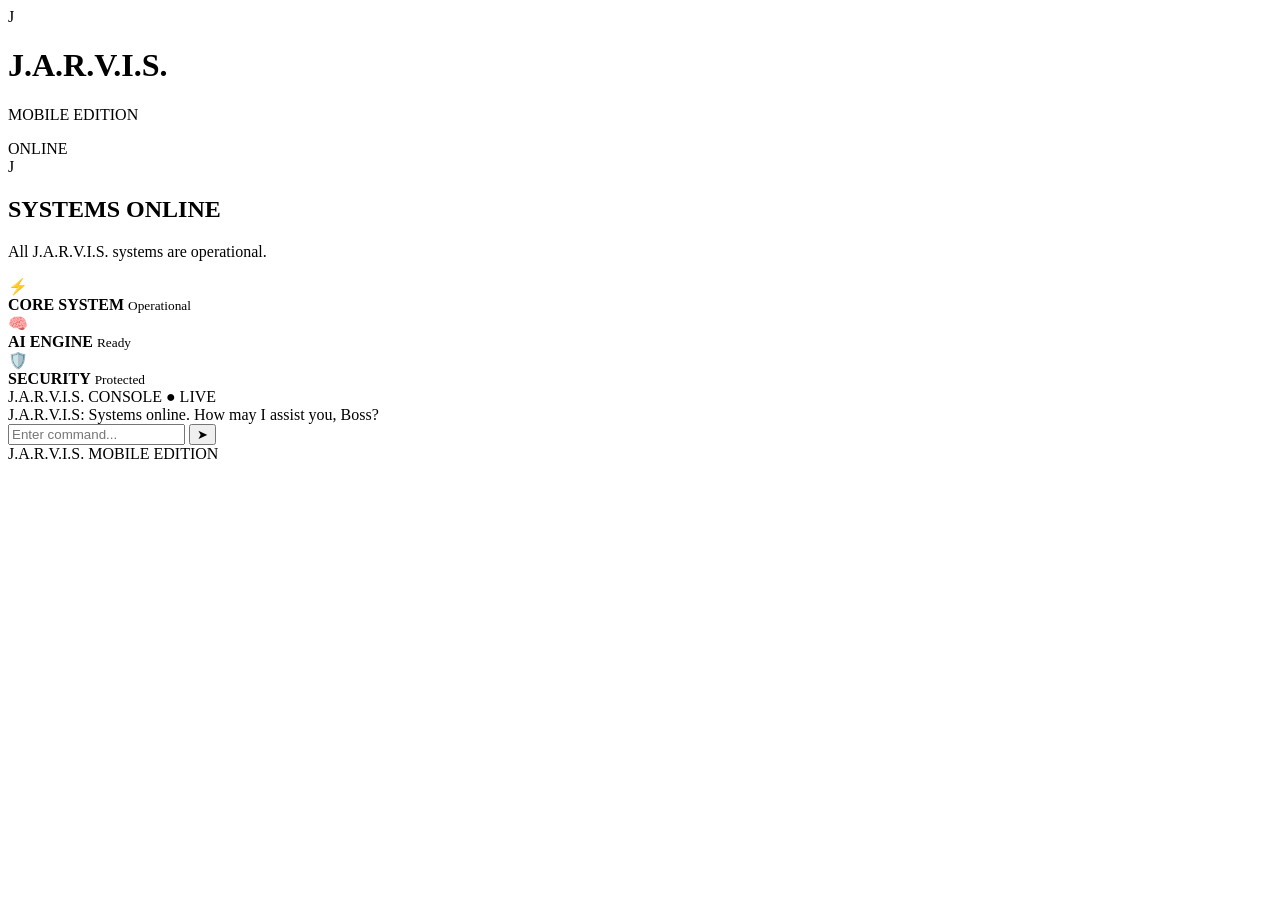
==== frontend/index.html @ 5889d00b "Add initial HTML structure for J.A.R.V.I.S. Mobile" ====
<!DOCTYPE html>
<html lang="en">
<head>
    <meta charset="UTF-8">
    <meta name="viewport" content="width=device-width, initial-scale=1.0">
    <title>J.A.R.V.I.S. Mobile Edition</title>

    <link rel="stylesheet" href="style.css">
</head>

<body>

    <div class="app">

        <!-- Header -->
        <header>
            <div class="brand">
                <div class="logo">J</div>
                <div>
                    <h1>J.A.R.V.I.S.</h1>
                    <p>MOBILE EDITION</p>
                </div>
            </div>

            <div class="status">
                <span></span> ONLINE
            </div>
        </header>

        <!-- Arc Reactor -->
        <section class="reactor-section">
            <div class="reactor">
                <div class="ring ring-1"></div>
                <div class="ring ring-2"></div>
                <div class="ring ring-3"></div>
                <div class="core">
                    <span>J</span>
                </div>
            </div>

            <h2>SYSTEMS ONLINE</h2>
            <p>All J.A.R.V.I.S. systems are operational.</p>
        </section>

        <!-- System Cards -->
        <section class="systems">

            <div class="system-card">
                <span>⚡</span>
                <div>
                    <strong>CORE SYSTEM</strong>
                    <small>Operational</small>
                </div>
            </div>

            <div class="system-card">
                <span>🧠</span>
                <div>
                    <strong>AI ENGINE</strong>
                    <small>Ready</small>
                </div>
            </div>

            <div class="system-card">
                <span>🛡️</span>
                <div>
                    <strong>SECURITY</strong>
                    <small>Protected</small>
                </div>
            </div>

        </section>

        <!-- Chat -->
        <section class="chat-section">

            <div class="section-title">
                <span>J.A.R.V.I.S. CONSOLE</span>
                <span class="live">● LIVE</span>
            </div>

            <div id="chat">
                <div class="msg ai">
                    J.A.R.V.I.S: Systems online. How may I assist you, Boss?
                </div>
            </div>

            <div class="input-area">
                <input
                    id="msg"
                    type="text"
                    placeholder="Enter command..."
                    autocomplete="off"
                >

                <button id="send">➤</button>
            </div>

        </section>

        <footer>
            J.A.R.V.I.S. MOBILE EDITION
        </footer>

    </div>

    <script src="script.js"></script>
</body>
  </html>
---- frontend/style.css ----

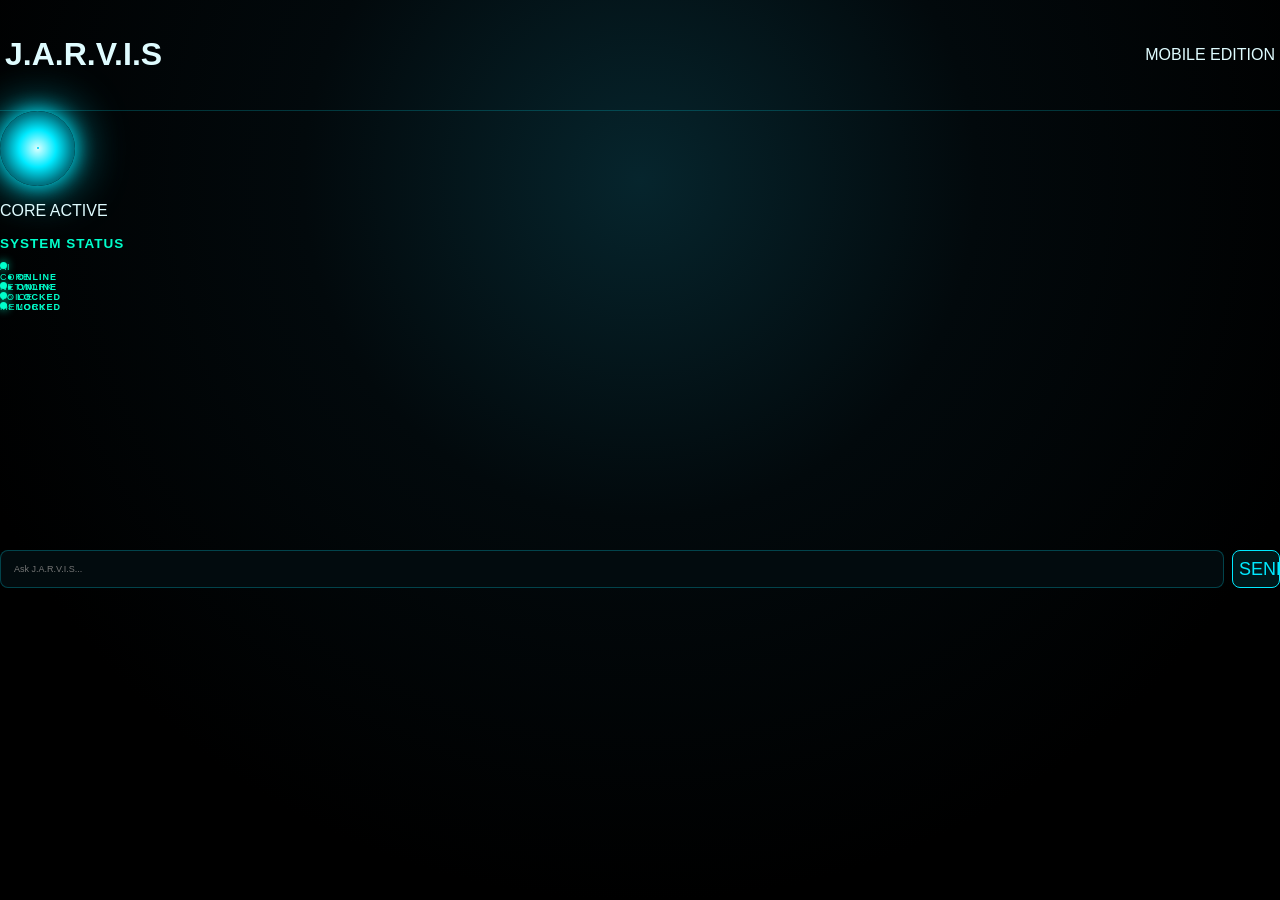
==== commit df7853da: "Refactor index.html layout and content Updated the structure and content of the index.html file, enh" ====
--- a/frontend/index.html
+++ b/frontend/index.html
@@ -1,110 +1,32 @@
 
 <!DOCTYPE html>
-<html lang="en">
+<html>
 <head>
-    <meta charset="UTF-8">
-    <meta name="viewport" content="width=device-width, initial-scale=1.0">
-    <title>J.A.R.V.I.S. Mobile Edition</title>
-
-    <link rel="stylesheet" href="style.css">
+<meta charset="UTF-8">
+<meta name="viewport" content="width=device-width, initial-scale=1">
+<title>J.A.R.V.I.S</title>
+<link rel="stylesheet" href="style.css">
 </head>
-
 <body>
-
-    <div class="app">
-
-        <!-- Header -->
-        <header>
-            <div class="brand">
-                <div class="logo">J</div>
-                <div>
-                    <h1>J.A.R.V.I.S.</h1>
-                    <p>MOBILE EDITION</p>
-                </div>
-            </div>
-
-            <div class="status">
-                <span></span> ONLINE
-            </div>
-        </header>
-
-        <!-- Arc Reactor -->
-        <section class="reactor-section">
-            <div class="reactor">
-                <div class="ring ring-1"></div>
-                <div class="ring ring-2"></div>
-                <div class="ring ring-3"></div>
-                <div class="core">
-                    <span>J</span>
-                </div>
-            </div>
-
-            <h2>SYSTEMS ONLINE</h2>
-            <p>All J.A.R.V.I.S. systems are operational.</p>
-        </section>
-
-        <!-- System Cards -->
-        <section class="systems">
-
-            <div class="system-card">
-                <span>⚡</span>
-                <div>
-                    <strong>CORE SYSTEM</strong>
-                    <small>Operational</small>
-                </div>
-            </div>
-
-            <div class="system-card">
-                <span>🧠</span>
-                <div>
-                    <strong>AI ENGINE</strong>
-                    <small>Ready</small>
-                </div>
-            </div>
-
-            <div class="system-card">
-                <span>🛡️</span>
-                <div>
-                    <strong>SECURITY</strong>
-                    <small>Protected</small>
-                </div>
-            </div>
-
-        </section>
-
-        <!-- Chat -->
-        <section class="chat-section">
-
-            <div class="section-title">
-                <span>J.A.R.V.I.S. CONSOLE</span>
-                <span class="live">● LIVE</span>
-            </div>
-
-            <div id="chat">
-                <div class="msg ai">
-                    J.A.R.V.I.S: Systems online. How may I assist you, Boss?
-                </div>
-            </div>
-
-            <div class="input-area">
-                <input
-                    id="msg"
-                    type="text"
-                    placeholder="Enter command..."
-                    autocomplete="off"
-                >
-
-                <button id="send">➤</button>
-            </div>
-
-        </section>
-
-        <footer>
-            J.A.R.V.I.S. MOBILE EDITION
-        </footer>
-
-    </div>
-
-    <script src="script.js"></script>
+ <header><h1>J.A.R.V.I.S</h1><p>MOBILE EDITION</p></header>
+ <div class="core">
+ <div class="ring r1"></div>
+ <div class="ring r2"></div>
+ <div class="center"></div>
+ </div>
+ <p class="core-text">CORE ACTIVE</p>
+ <div class="status">
+ <h2>SYSTEM STATUS</h2>
+ <div class="row"><span>AI CORE</span><b class="on">● ONLINE</b></div>
+ <div class="row"><span>NETWORK</span><b class="on">● ONLINE</b></div>
+ <div class="row"><span>VOICE</span><b class="off">○ LOCKED</b></div>
+ <div class="row"><span>MEMORY</span><b class="off">○ LOCKED</b></div>
+ </div>
+ <div class="chat" id="chat"></div>
+ <div class="input-area">
+ <input id="msg" placeholder="Ask J.A.R.V.I.S...">
+ <button id="send">SEND</button>
+ </div>
+ <script src="script.js"></script>
 </body>
-  </html>
+</html>
--- a/frontend/style.css
+++ b/frontend/style.css
@@ -1 +1,369 @@
 
+
+* {
+    box-sizing: border-box;
+}
+
+body {
+    margin: 0;
+    min-height: 100vh;
+    background:
+        radial-gradient(circle at 50% 20%, #06252d 0%, #02090c 35%, #000 75%);
+    color: #dffcff;
+    font-family: 'Orbitron', sans-serif;
+}
+
+.app {
+    width: 100%;
+    max-width: 900px;
+    min-height: 100vh;
+    margin: auto;
+    padding: 20px;
+}
+
+/* HEADER */
+
+header {
+    display: flex;
+    justify-content: space-between;
+    align-items: center;
+    padding: 15px 5px;
+    border-bottom: 1px solid rgba(0, 238, 255, 0.2);
+}
+
+.brand {
+    display: flex;
+    align-items: center;
+    gap: 12px;
+}
+
+.logo {
+    width: 48px;
+    height: 48px;
+    border: 2px solid #00eaff;
+    border-radius: 50%;
+    display: flex;
+    justify-content: center;
+    align-items: center;
+    color: #00eaff;
+    font-size: 22px;
+    font-weight: 800;
+    box-shadow: 0 0 18px rgba(0, 234, 255, 0.5);
+}
+
+.brand h1 {
+    margin: 0;
+    font-size: 18px;
+    letter-spacing: 3px;
+}
+
+.brand p {
+    margin: 4px 0 0;
+    font-size: 8px;
+    letter-spacing: 2px;
+    color: #65aeb7;
+}
+
+.status {
+    font-size: 9px;
+    color: #00ffcc;
+    letter-spacing: 1px;
+}
+
+.status span {
+    display: inline-block;
+    width: 7px;
+    height: 7px;
+    background: #00ffcc;
+    border-radius: 50%;
+    box-shadow: 0 0 10px #00ffcc;
+}
+
+/* REACTOR */
+
+.reactor-section {
+    text-align: center;
+    padding: 40px 0 30px;
+}
+
+.reactor {
+    width: 210px;
+    height: 210px;
+    margin: auto;
+    position: relative;
+    display: flex;
+    align-items: center;
+    justify-content: center;
+}
+
+.ring {
+    position: absolute;
+    border: 1px solid #00dfff;
+    border-radius: 50%;
+    box-shadow: 0 0 15px rgba(0, 225, 255, 0.4);
+}
+
+.ring-1 {
+    width: 200px;
+    height: 200px;
+    border-style: dashed;
+    animation: rotate 15s linear infinite;
+}
+
+.ring-2 {
+    width: 165px;
+    height: 165px;
+    animation: rotateReverse 10s linear infinite;
+}
+
+.ring-3 {
+    width: 130px;
+    height: 130px;
+    border-width: 2px;
+    animation: rotate 7s linear infinite;
+}
+
+.core {
+    width: 75px;
+    height: 75px;
+    border-radius: 50%;
+    background: radial-gradient(circle, #dfffff 0%, #00eaff 35%, #007b8a 65%, #00252b 100%);
+    box-shadow:
+        0 0 20px #00eaff,
+        0 0 50px rgba(0, 234, 255, 0.8);
+    display: flex;
+    justify-content: center;
+    align-items: center;
+    animation: pulse 2s infinite;
+}
+
+.core span {
+    color: #001114;
+    font-size: 30px;
+    font-weight: 800;
+}
+
+.reactor-section h2 {
+    margin: 20px 0 5px;
+    color: #00eaff;
+    font-size: 17px;
+    letter-spacing: 3px;
+}
+
+.reactor-section p {
+    margin: 0;
+    color: #60949b;
+    font-size: 9px;
+}
+
+/* SYSTEMS */
+
+.systems {
+    display: grid;
+    grid-template-columns: repeat(3, 1fr);
+    gap: 12px;
+    margin-bottom: 25px;
+}
+
+.system-card {
+    display: flex;
+    align-items: center;
+    gap: 10px;
+    padding: 15px;
+    background: rgba(0, 30, 36, 0.55);
+    border: 1px solid rgba(0, 234, 255, 0.18);
+    border-radius: 10px;
+}
+
+.system-card > span {
+    font-size: 20px;
+}
+
+.system-card strong {
+    display: block;
+    font-size: 9px;
+    letter-spacing: 1px;
+}
+
+.system-card small {
+    display: block;
+    margin-top: 5px;
+    color: #00ffcc;
+    font-size: 7px;
+}
+
+/* CHAT */
+
+.chat-section {
+    border: 1px solid rgba(0, 234, 255, 0.2);
+    border-radius: 14px;
+    padding: 15px;
+    background: rgba(0, 15, 19, 0.75);
+    box-shadow: 0 0 30px rgba(0, 234, 255, 0.05);
+}
+
+.section-title {
+    display: flex;
+    justify-content: space-between;
+    font-size: 9px;
+    letter-spacing: 2px;
+    color: #00eaff;
+    padding-bottom: 12px;
+    border-bottom: 1px solid rgba(0, 234, 255, 0.12);
+}
+
+.live {
+    color: #00ffcc;
+}
+
+#chat {
+    height: 230px;
+    overflow-y: auto;
+    padding: 12px 2px;
+}
+
+.msg {
+    padding: 11px 13px;
+    margin-bottom: 9px;
+    border-radius: 8px;
+    font-size: 10px;
+    line-height: 1.5;
+}
+
+.msg.ai {
+    background: rgba(0, 234, 255, 0.07);
+    border-left: 2px solid #00eaff;
+}
+
+.msg.user {
+    background: rgba(0, 255, 204, 0.06);
+    border-right: 2px solid #00ffcc;
+    text-align: right;
+}
+
+.input-area {
+    display: flex;
+    gap: 8px;
+    margin-top: 8px;
+}
+
+#msg {
+    flex: 1;
+    min-width: 0;
+    padding: 13px;
+    border-radius: 8px;
+    border: 1px solid rgba(0, 234, 255, 0.25);
+    background: #020b0e;
+    color: white;
+    outline: none;
+    font-family: 'Orbitron', sans-serif;
+    font-size: 9px;
+}
+
+#msg:focus {
+    border-color: #00eaff;
+    box-shadow: 0 0 12px rgba(0, 234, 255, 0.15);
+}
+
+#send {
+    width: 48px;
+    border: 1px solid #00eaff;
+    border-radius: 8px;
+    background: rgba(0, 234, 255, 0.1);
+    color: #00eaff;
+    font-size: 18px;
+    cursor: pointer;
+}
+
+#send:hover {
+    background: #00eaff;
+    color: #001114;
+}
+
+/* FOOTER */
+
+footer {
+    text-align: center;
+    padding: 25px 0 10px;
+    color: #315b60;
+    font-size: 7px;
+    letter-spacing: 2px;
+}
+
+/* ANIMATIONS */
+
+@keyframes rotate {
+    from {
+        transform: rotate(0deg);
+    }
+
+    to {
+        transform: rotate(360deg);
+    }
+}
+
+@keyframes rotateReverse {
+    from {
+        transform: rotate(360deg);
+    }
+
+    to {
+        transform: rotate(0deg);
+    }
+}
+
+@keyframes pulse {
+    0%, 100% {
+        transform: scale(1);
+    }
+
+    50% {
+        transform: scale(1.08);
+    }
+}
+
+/* MOBILE */
+
+@media (max-width: 600px) {
+
+    .app {
+        padding: 12px;
+    }
+
+    .systems {
+        grid-template-columns: 1fr;
+    }
+
+    .system-card {
+        padding: 12px;
+    }
+
+    .reactor {
+        width: 180px;
+        height: 180px;
+    }
+
+    .ring-1 {
+        width: 170px;
+        height: 170px;
+    }
+
+    .ring-2 {
+        width: 140px;
+        height: 140px;
+    }
+
+    .ring-3 {
+        width: 110px;
+        height: 110px;
+    }
+
+    .core {
+        width: 65px;
+        height: 65px;
+    }
+
+    #chat {
+        height: 200px;
+    }
+}
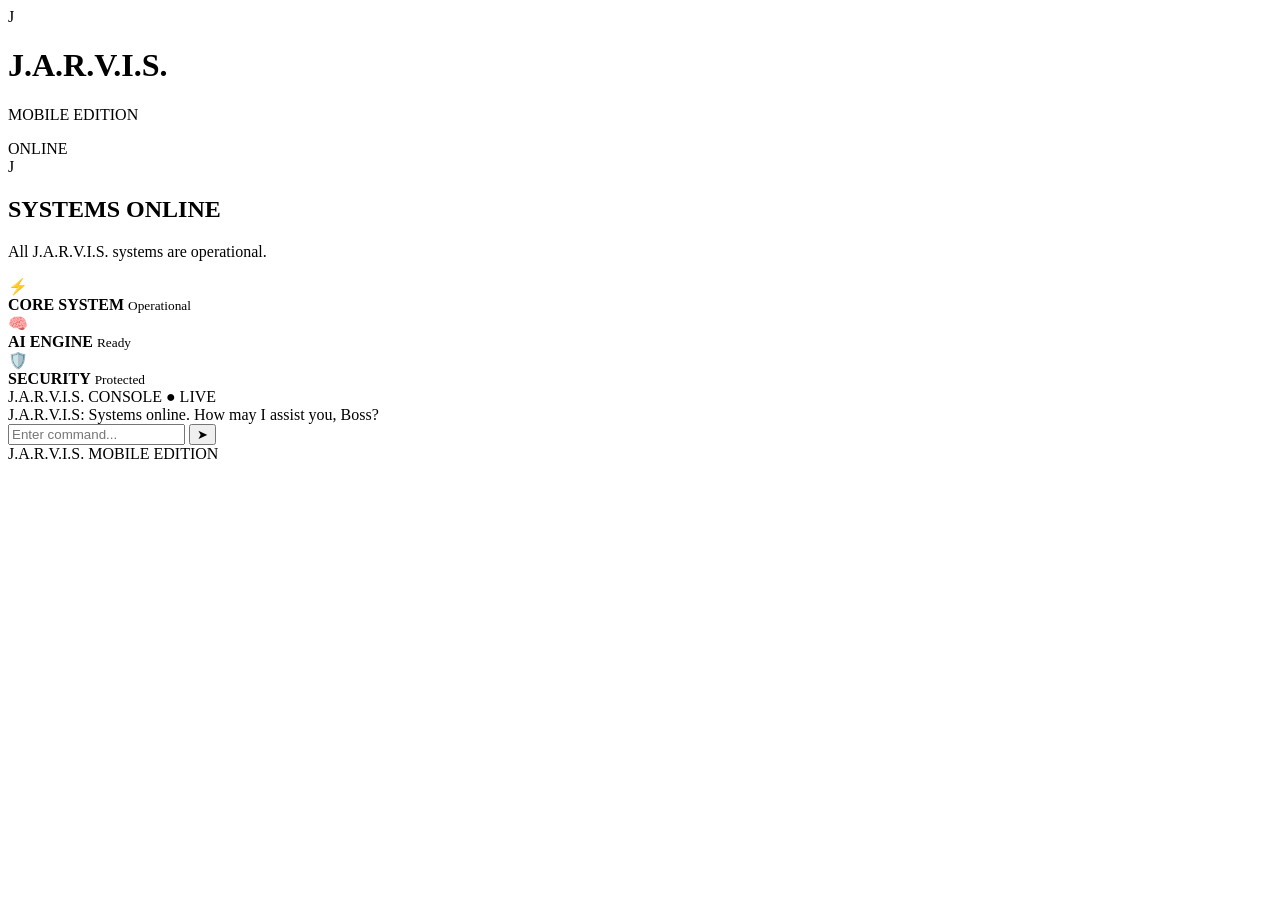
==== commit 2e0389ae: "Revamp index.html for J.A.R.V.I.S. Mobile Edition Updated the HTML structure for the mobile edition " ====
--- a/frontend/index.html
+++ b/frontend/index.html
@@ -1,32 +1,109 @@
+<!DOCTYPE html>
+<html lang="en">
+<head>
+    <meta charset="UTF-8">
+    <meta name="viewport" content="width=device-width, initial-scale=1.0">
+    <title>J.A.R.V.I.S. Mobile Edition</title>
 
-<!DOCTYPE html>
-<html>
-<head>
-<meta charset="UTF-8">
-<meta name="viewport" content="width=device-width, initial-scale=1">
-<title>J.A.R.V.I.S</title>
-<link rel="stylesheet" href="style.css">
+    <link rel="stylesheet" href="style.css">
 </head>
+
 <body>
- <header><h1>J.A.R.V.I.S</h1><p>MOBILE EDITION</p></header>
- <div class="core">
- <div class="ring r1"></div>
- <div class="ring r2"></div>
- <div class="center"></div>
- </div>
- <p class="core-text">CORE ACTIVE</p>
- <div class="status">
- <h2>SYSTEM STATUS</h2>
- <div class="row"><span>AI CORE</span><b class="on">● ONLINE</b></div>
- <div class="row"><span>NETWORK</span><b class="on">● ONLINE</b></div>
- <div class="row"><span>VOICE</span><b class="off">○ LOCKED</b></div>
- <div class="row"><span>MEMORY</span><b class="off">○ LOCKED</b></div>
- </div>
- <div class="chat" id="chat"></div>
- <div class="input-area">
- <input id="msg" placeholder="Ask J.A.R.V.I.S...">
- <button id="send">SEND</button>
- </div>
- <script src="script.js"></script>
+
+    <div class="app">
+
+        <!-- Header -->
+        <header>
+            <div class="brand">
+                <div class="logo">J</div>
+                <div>
+                    <h1>J.A.R.V.I.S.</h1>
+                    <p>MOBILE EDITION</p>
+                </div>
+            </div>
+
+            <div class="status">
+                <span></span> ONLINE
+            </div>
+        </header>
+
+        <!-- Arc Reactor -->
+        <section class="reactor-section">
+            <div class="reactor">
+                <div class="ring ring-1"></div>
+                <div class="ring ring-2"></div>
+                <div class="ring ring-3"></div>
+                <div class="core">
+                    <span>J</span>
+                </div>
+            </div>
+
+            <h2>SYSTEMS ONLINE</h2>
+            <p>All J.A.R.V.I.S. systems are operational.</p>
+        </section>
+
+        <!-- System Cards -->
+        <section class="systems">
+
+            <div class="system-card">
+                <span>⚡</span>
+                <div>
+                    <strong>CORE SYSTEM</strong>
+                    <small>Operational</small>
+                </div>
+            </div>
+
+            <div class="system-card">
+                <span>🧠</span>
+                <div>
+                    <strong>AI ENGINE</strong>
+                    <small>Ready</small>
+                </div>
+            </div>
+
+            <div class="system-card">
+                <span>🛡️</span>
+                <div>
+                    <strong>SECURITY</strong>
+                    <small>Protected</small>
+                </div>
+            </div>
+
+        </section>
+
+        <!-- Chat -->
+        <section class="chat-section">
+
+            <div class="section-title">
+                <span>J.A.R.V.I.S. CONSOLE</span>
+                <span class="live">● LIVE</span>
+            </div>
+
+            <div id="chat">
+                <div class="msg ai">
+                    J.A.R.V.I.S: Systems online. How may I assist you, Boss?
+                </div>
+            </div>
+
+            <div class="input-area">
+                <input
+                    id="msg"
+                    type="text"
+                    placeholder="Enter command..."
+                    autocomplete="off"
+                >
+
+                <button id="send">➤</button>
+            </div>
+
+        </section>
+
+        <footer>
+            J.A.R.V.I.S. MOBILE EDITION
+        </footer>
+
+    </div>
+
+    <script src="script.js"></script>
 </body>
 </html>
--- a/frontend/style.css
+++ b/frontend/style.css
@@ -1,369 +1,53 @@
+@import url('https://fonts.googleapis.com/css2?
 
+family=Orbitron:wght@400;700&display=swap');
 
-* {
-    box-sizing: border-box;
-}
+*{margin:0;padding:0;box-sizing:border-box;font-family:'Orbitron'}
 
-body {
-    margin: 0;
-    min-height: 100vh;
-    background:
-        radial-gradient(circle at 50% 20%, #06252d 0%, #02090c 35%, #000 75%);
-    color: #dffcff;
-    font-family: 'Orbitron', sans-serif;
-}
+body{background:#000;color:#0ff;padding:20px}
 
-.app {
-    width: 100%;
-    max-width: 900px;
-    min-height: 100vh;
-    margin: auto;
-    padding: 20px;
-}
+header{text-align:center}
 
-/* HEADER */
+header h1{letter-spacing:6px;text-shadow:0 0 12px #0ff}
 
-header {
-    display: flex;
-    justify-content: space-between;
-    align-items: center;
-    padding: 15px 5px;
-    border-bottom: 1px solid rgba(0, 238, 255, 0.2);
-}
+header p{font-size:10px;letter-spacing:4px;opacity:.6}
 
-.brand {
-    display: flex;
-    align-items: center;
-    gap: 12px;
-}
+.core{position:relative;width:160px;height:160px;margin:25px auto}
 
-.logo {
-    width: 48px;
-    height: 48px;
-    border: 2px solid #00eaff;
-    border-radius: 50%;
-    display: flex;
-    justify-content: center;
-    align-items: center;
-    color: #00eaff;
-    font-size: 22px;
-    font-weight: 800;
-    box-shadow: 0 0 18px rgba(0, 234, 255, 0.5);
-}
+.ring{position:absolute;border:2px solid #0ff;border-radius:50%;box-shadow:0 0 15px #0ff}
 
-.brand h1 {
-    margin: 0;
-    font-size: 18px;
-    letter-spacing: 3px;
-}
+.r1{inset:0;border-top-color:transparent;animation:spin 3s linear infinite}
 
-.brand p {
-    margin: 4px 0 0;
-    font-size: 8px;
-    letter-spacing: 2px;
-    color: #65aeb7;
-}
+.r2{inset:20px;border-bottom-color:transparent;animation:spin 2s linear infinite reverse}
 
-.status {
-    font-size: 9px;
-    color: #00ffcc;
-    letter-spacing: 1px;
-}
+.center{position:absolute;inset:50px;background:#0ff;border-radius:50%;box-shadow:0 0 
 
-.status span {
-    display: inline-block;
-    width: 7px;
-    height: 7px;
-    background: #00ffcc;
-    border-radius: 50%;
-    box-shadow: 0 0 10px #00ffcc;
-}
+30px #0ff;animation:pulse 1.5s infinite}
 
-/* REACTOR */
+@keyframes spin{to{transform:rotate(360deg)}}
 
-.reactor-section {
-    text-align: center;
-    padding: 40px 0 30px;
-}
+@keyframes pulse{50%{opacity:.4}}
 
-.reactor {
-    width: 210px;
-    height: 210px;
-    margin: auto;
-    position: relative;
-    display: flex;
-    align-items: center;
-    justify-content: center;
-}
+.core-text{text-align:center;font-size:11px;letter-spacing:3px}
 
-.ring {
-    position: absolute;
-    border: 1px solid #00dfff;
-    border-radius: 50%;
-    box-shadow: 0 0 15px rgba(0, 225, 255, 0.4);
-}
+.status{border:1px solid rgba(0,255,255,.3);background:rgba(0,255,255,.05);padding:
 
-.ring-1 {
-    width: 200px;
-    height: 200px;
-    border-style: dashed;
-    animation: rotate 15s linear infinite;
-}
+12px;margin:20px 0}
 
-.ring-2 {
-    width: 165px;
-    height: 165px;
-    animation: rotateReverse 10s linear infinite;
-}
+.status h2{font-size:12px;letter-spacing:2px;margin-bottom:8px}
 
-.ring-3 {
-    width: 130px;
-    height: 130px;
-    border-width: 2px;
-    animation: rotate 7s linear infinite;
-}
+.row{display:flex;justify-content:space-between;font-size:11px;margin:6px 0}
 
-.core {
-    width: 75px;
-    height: 75px;
-    border-radius: 50%;
-    background: radial-gradient(circle, #dfffff 0%, #00eaff 35%, #007b8a 65%, #00252b 100%);
-    box-shadow:
-        0 0 20px #00eaff,
-        0 0 50px rgba(0, 234, 255, 0.8);
-    display: flex;
-    justify-content: center;
-    align-items: center;
-    animation: pulse 2s infinite;
-}
+.on{color:#0f0}.off{color:#f00}
 
-.core span {
-    color: #001114;
-    font-size: 30px;
-    font-weight: 800;
-}
+.chat{border:1px solid rgba(0,255,255,.3);height:150px;overflow-y:auto;padding:10px;font￾size:12px}
 
-.reactor-section h2 {
-    margin: 20px 0 5px;
-    color: #00eaff;
-    font-size: 17px;
-    letter-spacing: 3px;
-}
+.msg{margin:6px 0;padding:6px;border-left:2px solid #0ff;background:rgba(0,255,255,.08)}
 
-.reactor-section p {
-    margin: 0;
-    color: #60949b;
-    font-size: 9px;
-}
+.msg.user{border-left-color:#fff}
 
-/* SYSTEMS */
+.input-area{display:flex;gap:8px;margin-top:12px}
 
-.systems {
-    display: grid;
-    grid-template-columns: repeat(3, 1fr);
-    gap: 12px;
-    margin-bottom: 25px;
-}
+input{flex:1;background:#000;border:1px solid #0ff;color:#0ff;padding:10px}
 
-.system-card {
-    display: flex;
-    align-items: center;
-    gap: 10px;
-    padding: 15px;
-    background: rgba(0, 30, 36, 0.55);
-    border: 1px solid rgba(0, 234, 255, 0.18);
-    border-radius: 10px;
-}
-
-.system-card > span {
-    font-size: 20px;
-}
-
-.system-card strong {
-    display: block;
-    font-size: 9px;
-    letter-spacing: 1px;
-}
-
-.system-card small {
-    display: block;
-    margin-top: 5px;
-    color: #00ffcc;
-    font-size: 7px;
-}
-
-/* CHAT */
-
-.chat-section {
-    border: 1px solid rgba(0, 234, 255, 0.2);
-    border-radius: 14px;
-    padding: 15px;
-    background: rgba(0, 15, 19, 0.75);
-    box-shadow: 0 0 30px rgba(0, 234, 255, 0.05);
-}
-
-.section-title {
-    display: flex;
-    justify-content: space-between;
-    font-size: 9px;
-    letter-spacing: 2px;
-    color: #00eaff;
-    padding-bottom: 12px;
-    border-bottom: 1px solid rgba(0, 234, 255, 0.12);
-}
-
-.live {
-    color: #00ffcc;
-}
-
-#chat {
-    height: 230px;
-    overflow-y: auto;
-    padding: 12px 2px;
-}
-
-.msg {
-    padding: 11px 13px;
-    margin-bottom: 9px;
-    border-radius: 8px;
-    font-size: 10px;
-    line-height: 1.5;
-}
-
-.msg.ai {
-    background: rgba(0, 234, 255, 0.07);
-    border-left: 2px solid #00eaff;
-}
-
-.msg.user {
-    background: rgba(0, 255, 204, 0.06);
-    border-right: 2px solid #00ffcc;
-    text-align: right;
-}
-
-.input-area {
-    display: flex;
-    gap: 8px;
-    margin-top: 8px;
-}
-
-#msg {
-    flex: 1;
-    min-width: 0;
-    padding: 13px;
-    border-radius: 8px;
-    border: 1px solid rgba(0, 234, 255, 0.25);
-    background: #020b0e;
-    color: white;
-    outline: none;
-    font-family: 'Orbitron', sans-serif;
-    font-size: 9px;
-}
-
-#msg:focus {
-    border-color: #00eaff;
-    box-shadow: 0 0 12px rgba(0, 234, 255, 0.15);
-}
-
-#send {
-    width: 48px;
-    border: 1px solid #00eaff;
-    border-radius: 8px;
-    background: rgba(0, 234, 255, 0.1);
-    color: #00eaff;
-    font-size: 18px;
-    cursor: pointer;
-}
-
-#send:hover {
-    background: #00eaff;
-    color: #001114;
-}
-
-/* FOOTER */
-
-footer {
-    text-align: center;
-    padding: 25px 0 10px;
-    color: #315b60;
-    font-size: 7px;
-    letter-spacing: 2px;
-}
-
-/* ANIMATIONS */
-
-@keyframes rotate {
-    from {
-        transform: rotate(0deg);
-    }
-
-    to {
-        transform: rotate(360deg);
-    }
-}
-
-@keyframes rotateReverse {
-    from {
-        transform: rotate(360deg);
-    }
-
-    to {
-        transform: rotate(0deg);
-    }
-}
-
-@keyframes pulse {
-    0%, 100% {
-        transform: scale(1);
-    }
-
-    50% {
-        transform: scale(1.08);
-    }
-}
-
-/* MOBILE */
-
-@media (max-width: 600px) {
-
-    .app {
-        padding: 12px;
-    }
-
-    .systems {
-        grid-template-columns: 1fr;
-    }
-
-    .system-card {
-        padding: 12px;
-    }
-
-    .reactor {
-        width: 180px;
-        height: 180px;
-    }
-
-    .ring-1 {
-        width: 170px;
-        height: 170px;
-    }
-
-    .ring-2 {
-        width: 140px;
-        height: 140px;
-    }
-
-    .ring-3 {
-        width: 110px;
-        height: 110px;
-    }
-
-    .core {
-        width: 65px;
-        height: 65px;
-    }
-
-    #chat {
-        height: 200px;
-    }
-}
+button{background:#0ff;color:#000;border:none;padding:10px 16px;font-weight:bold}
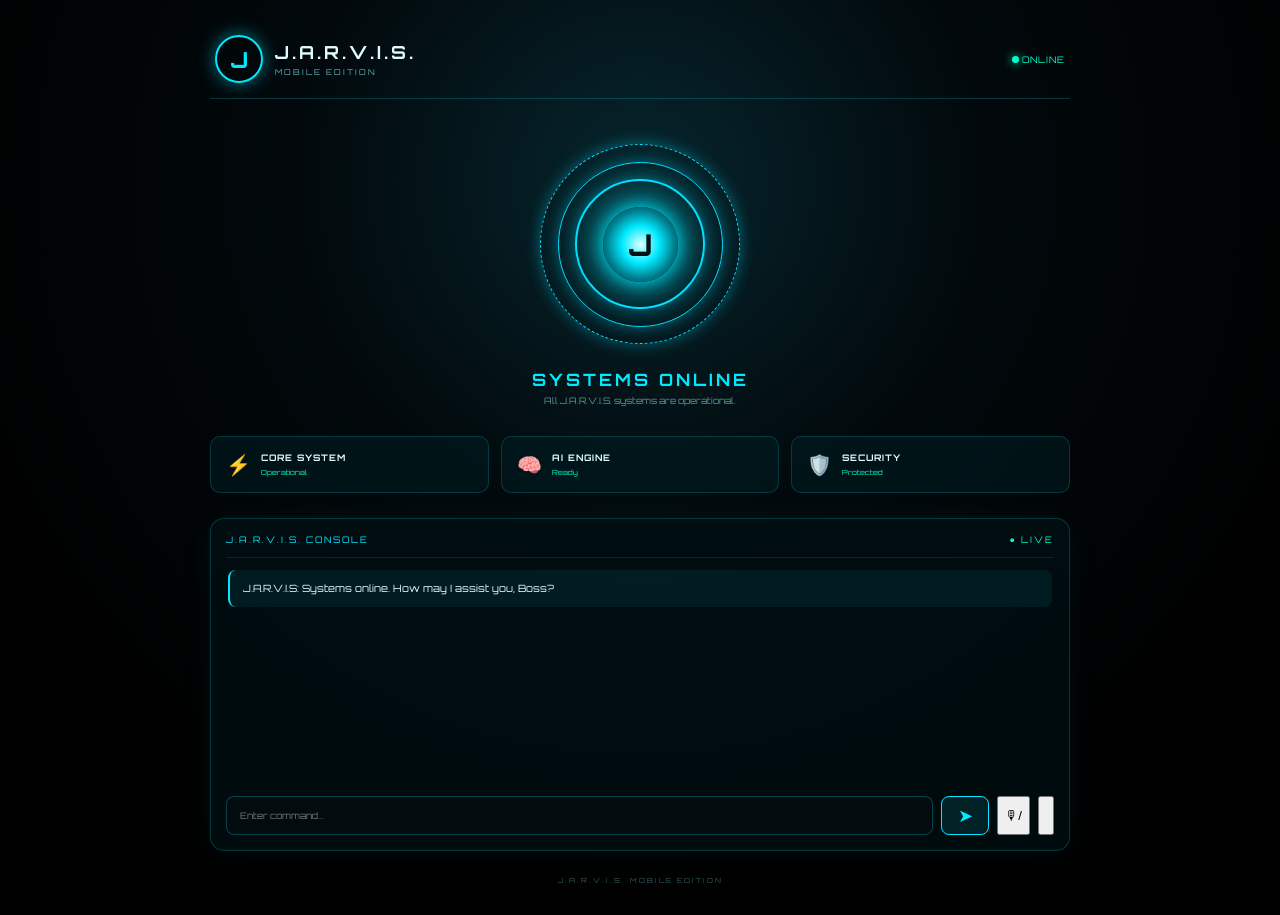
==== commit d2ea4bf3: "Update index.html" ====
--- a/frontend/index.html
+++ b/frontend/index.html
@@ -93,7 +93,7 @@
                     autocomplete="off"
                 >
 
-                <button id="send">➤</button>
+                <button id="send">➤</button> <button id="mic-btn">🎙/<button>
             </div>
 
         </section>
--- a/frontend/style.css
+++ b/frontend/style.css
@@ -1,53 +1,369 @@
-@import url('https://fonts.googleapis.com/css2?
-
-family=Orbitron:wght@400;700&display=swap');
-
-*{margin:0;padding:0;box-sizing:border-box;font-family:'Orbitron'}
-
-body{background:#000;color:#0ff;padding:20px}
-
-header{text-align:center}
-
-header h1{letter-spacing:6px;text-shadow:0 0 12px #0ff}
-
-header p{font-size:10px;letter-spacing:4px;opacity:.6}
-
-.core{position:relative;width:160px;height:160px;margin:25px auto}
-
-.ring{position:absolute;border:2px solid #0ff;border-radius:50%;box-shadow:0 0 15px #0ff}
-
-.r1{inset:0;border-top-color:transparent;animation:spin 3s linear infinite}
-
-.r2{inset:20px;border-bottom-color:transparent;animation:spin 2s linear infinite reverse}
-
-.center{position:absolute;inset:50px;background:#0ff;border-radius:50%;box-shadow:0 0 
-
-30px #0ff;animation:pulse 1.5s infinite}
-
-@keyframes spin{to{transform:rotate(360deg)}}
-
-@keyframes pulse{50%{opacity:.4}}
-
-.core-text{text-align:center;font-size:11px;letter-spacing:3px}
-
-.status{border:1px solid rgba(0,255,255,.3);background:rgba(0,255,255,.05);padding:
-
-12px;margin:20px 0}
-
-.status h2{font-size:12px;letter-spacing:2px;margin-bottom:8px}
-
-.row{display:flex;justify-content:space-between;font-size:11px;margin:6px 0}
-
-.on{color:#0f0}.off{color:#f00}
-
-.chat{border:1px solid rgba(0,255,255,.3);height:150px;overflow-y:auto;padding:10px;font￾size:12px}
-
-.msg{margin:6px 0;padding:6px;border-left:2px solid #0ff;background:rgba(0,255,255,.08)}
-
-.msg.user{border-left-color:#fff}
-
-.input-area{display:flex;gap:8px;margin-top:12px}
-
-input{flex:1;background:#000;border:1px solid #0ff;color:#0ff;padding:10px}
-
-button{background:#0ff;color:#000;border:none;padding:10px 16px;font-weight:bold}
+@import url('https://fonts.googleapis.com/css2?family=Orbitron:wght@400;500;600;700;800&display=swap');
+
+* {
+    box-sizing: border-box;
+}
+
+body {
+    margin: 0;
+    min-height: 100vh;
+    background:
+        radial-gradient(circle at 50% 20%, #06252d 0%, #02090c 35%, #000 75%);
+    color: #dffcff;
+    font-family: 'Orbitron', sans-serif;
+}
+
+.app {
+    width: 100%;
+    max-width: 900px;
+    min-height: 100vh;
+    margin: auto;
+    padding: 20px;
+}
+
+/* HEADER */
+
+header {
+    display: flex;
+    justify-content: space-between;
+    align-items: center;
+    padding: 15px 5px;
+    border-bottom: 1px solid rgba(0, 238, 255, 0.2);
+}
+
+.brand {
+    display: flex;
+    align-items: center;
+    gap: 12px;
+}
+
+.logo {
+    width: 48px;
+    height: 48px;
+    border: 2px solid #00eaff;
+    border-radius: 50%;
+    display: flex;
+    justify-content: center;
+    align-items: center;
+    color: #00eaff;
+    font-size: 22px;
+    font-weight: 800;
+    box-shadow: 0 0 18px rgba(0, 234, 255, 0.5);
+}
+
+.brand h1 {
+    margin: 0;
+    font-size: 18px;
+    letter-spacing: 3px;
+}
+
+.brand p {
+    margin: 4px 0 0;
+    font-size: 8px;
+    letter-spacing: 2px;
+    color: #65aeb7;
+}
+
+.status {
+    font-size: 9px;
+    color: #00ffcc;
+    letter-spacing: 1px;
+}
+
+.status span {
+    display: inline-block;
+    width: 7px;
+    height: 7px;
+    background: #00ffcc;
+    border-radius: 50%;
+    box-shadow: 0 0 10px #00ffcc;
+}
+
+/* REACTOR */
+
+.reactor-section {
+    text-align: center;
+    padding: 40px 0 30px;
+}
+
+.reactor {
+    width: 210px;
+    height: 210px;
+    margin: auto;
+    position: relative;
+    display: flex;
+    align-items: center;
+    justify-content: center;
+}
+
+.ring {
+    position: absolute;
+    border: 1px solid #00dfff;
+    border-radius: 50%;
+    box-shadow: 0 0 15px rgba(0, 225, 255, 0.4);
+}
+
+.ring-1 {
+    width: 200px;
+    height: 200px;
+    border-style: dashed;
+    animation: rotate 15s linear infinite;
+}
+
+.ring-2 {
+    width: 165px;
+    height: 165px;
+    animation: rotateReverse 10s linear infinite;
+}
+
+.ring-3 {
+    width: 130px;
+    height: 130px;
+    border-width: 2px;
+    animation: rotate 7s linear infinite;
+}
+
+.core {
+    width: 75px;
+    height: 75px;
+    border-radius: 50%;
+    background: radial-gradient(circle, #dfffff 0%, #00eaff 35%, #007b8a 65%, #00252b 100%);
+    box-shadow:
+        0 0 20px #00eaff,
+        0 0 50px rgba(0, 234, 255, 0.8);
+    display: flex;
+    justify-content: center;
+    align-items: center;
+    animation: pulse 2s infinite;
+}
+
+.core span {
+    color: #001114;
+    font-size: 30px;
+    font-weight: 800;
+}
+
+.reactor-section h2 {
+    margin: 20px 0 5px;
+    color: #00eaff;
+    font-size: 17px;
+    letter-spacing: 3px;
+}
+
+.reactor-section p {
+    margin: 0;
+    color: #60949b;
+    font-size: 9px;
+}
+
+/* SYSTEMS */
+
+.systems {
+    display: grid;
+    grid-template-columns: repeat(3, 1fr);
+    gap: 12px;
+    margin-bottom: 25px;
+}
+
+.system-card {
+    display: flex;
+    align-items: center;
+    gap: 10px;
+    padding: 15px;
+    background: rgba(0, 30, 36, 0.55);
+    border: 1px solid rgba(0, 234, 255, 0.18);
+    border-radius: 10px;
+}
+
+.system-card > span {
+    font-size: 20px;
+}
+
+.system-card strong {
+    display: block;
+    font-size: 9px;
+    letter-spacing: 1px;
+}
+
+.system-card small {
+    display: block;
+    margin-top: 5px;
+    color: #00ffcc;
+    font-size: 7px;
+}
+
+/* CHAT */
+
+.chat-section {
+    border: 1px solid rgba(0, 234, 255, 0.2);
+    border-radius: 14px;
+    padding: 15px;
+    background: rgba(0, 15, 19, 0.75);
+    box-shadow: 0 0 30px rgba(0, 234, 255, 0.05);
+}
+
+.section-title {
+    display: flex;
+    justify-content: space-between;
+    font-size: 9px;
+    letter-spacing: 2px;
+    color: #00eaff;
+    padding-bottom: 12px;
+    border-bottom: 1px solid rgba(0, 234, 255, 0.12);
+}
+
+.live {
+    color: #00ffcc;
+}
+
+#chat {
+    height: 230px;
+    overflow-y: auto;
+    padding: 12px 2px;
+}
+
+.msg {
+    padding: 11px 13px;
+    margin-bottom: 9px;
+    border-radius: 8px;
+    font-size: 10px;
+    line-height: 1.5;
+}
+
+.msg.ai {
+    background: rgba(0, 234, 255, 0.07);
+    border-left: 2px solid #00eaff;
+}
+
+.msg.user {
+    background: rgba(0, 255, 204, 0.06);
+    border-right: 2px solid #00ffcc;
+    text-align: right;
+}
+
+.input-area {
+    display: flex;
+    gap: 8px;
+    margin-top: 8px;
+}
+
+#msg {
+    flex: 1;
+    min-width: 0;
+    padding: 13px;
+    border-radius: 8px;
+    border: 1px solid rgba(0, 234, 255, 0.25);
+    background: #020b0e;
+    color: white;
+    outline: none;
+    font-family: 'Orbitron', sans-serif;
+    font-size: 9px;
+}
+
+#msg:focus {
+    border-color: #00eaff;
+    box-shadow: 0 0 12px rgba(0, 234, 255, 0.15);
+}
+
+#send {
+    width: 48px;
+    border: 1px solid #00eaff;
+    border-radius: 8px;
+    background: rgba(0, 234, 255, 0.1);
+    color: #00eaff;
+    font-size: 18px;
+    cursor: pointer;
+}
+
+#send:hover {
+    background: #00eaff;
+    color: #001114;
+}
+
+/* FOOTER */
+
+footer {
+    text-align: center;
+    padding: 25px 0 10px;
+    color: #315b60;
+    font-size: 7px;
+    letter-spacing: 2px;
+}
+
+/* ANIMATIONS */
+
+@keyframes rotate {
+    from {
+        transform: rotate(0deg);
+    }
+
+    to {
+        transform: rotate(360deg);
+    }
+}
+
+@keyframes rotateReverse {
+    from {
+        transform: rotate(360deg);
+    }
+
+    to {
+        transform: rotate(0deg);
+    }
+}
+
+@keyframes pulse {
+    0%, 100% {
+        transform: scale(1);
+    }
+
+    50% {
+        transform: scale(1.08);
+    }
+}
+
+/* MOBILE */
+
+@media (max-width: 600px) {
+
+    .app {
+        padding: 12px;
+    }
+
+    .systems {
+        grid-template-columns: 1fr;
+    }
+
+    .system-card {
+        padding: 12px;
+    }
+
+    .reactor {
+        width: 180px;
+        height: 180px;
+    }
+
+    .ring-1 {
+        width: 170px;
+        height: 170px;
+    }
+
+    .ring-2 {
+        width: 140px;
+        height: 140px;
+    }
+
+    .ring-3 {
+        width: 110px;
+        height: 110px;
+    }
+
+    .core {
+        width: 65px;
+        height: 65px;
+    }
+
+    #chat {
+        height: 200px;
+    }
+}
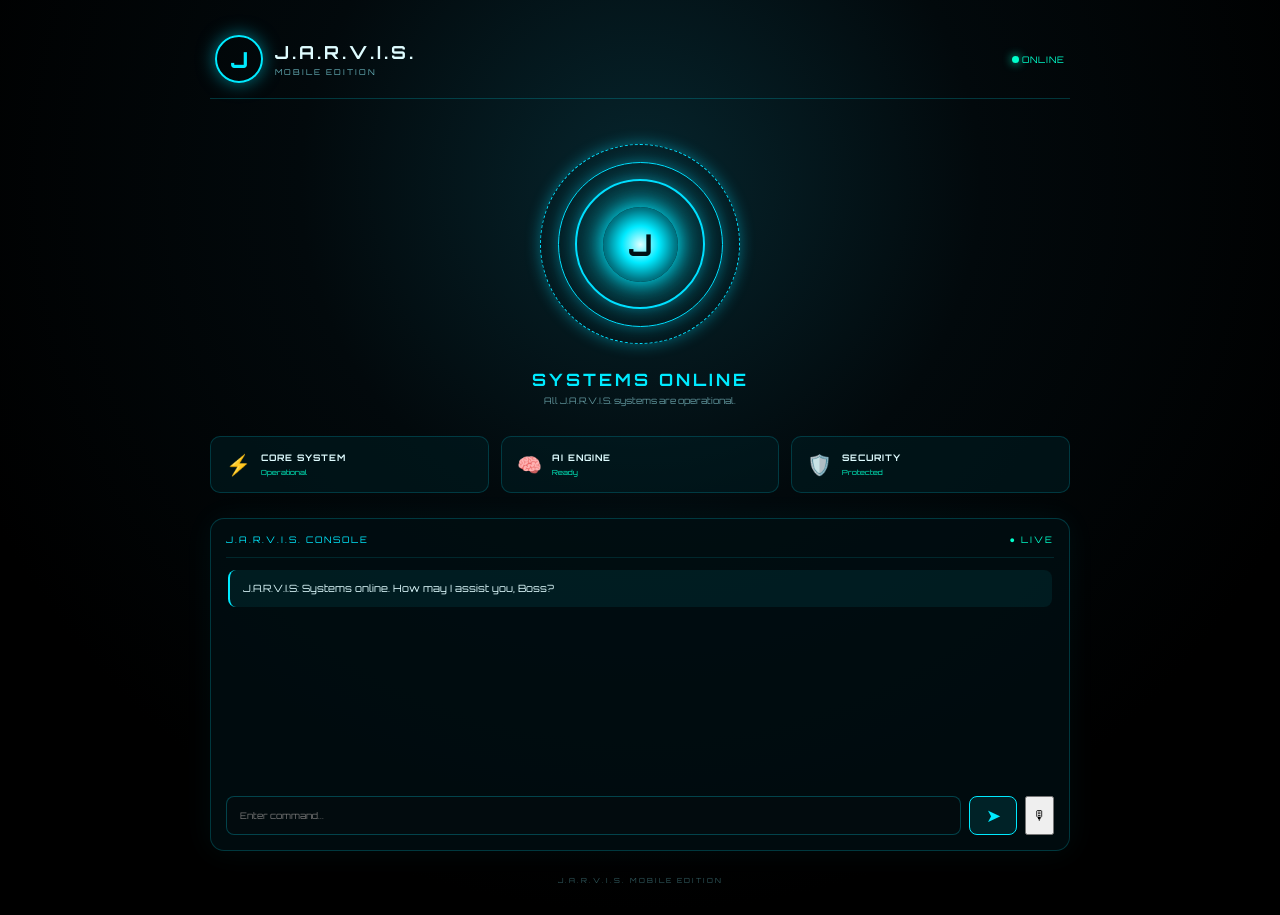
==== commit 870d57ef: "Fix button closing tag in index.html" ====
--- a/frontend/index.html
+++ b/frontend/index.html
@@ -93,7 +93,7 @@
                     autocomplete="off"
                 >
 
-                <button id="send">➤</button> <button id="mic-btn">🎙/<button>
+                <button id="send">➤</button> <button id="mic-btn">🎙</<button>
             </div>
 
         </section>
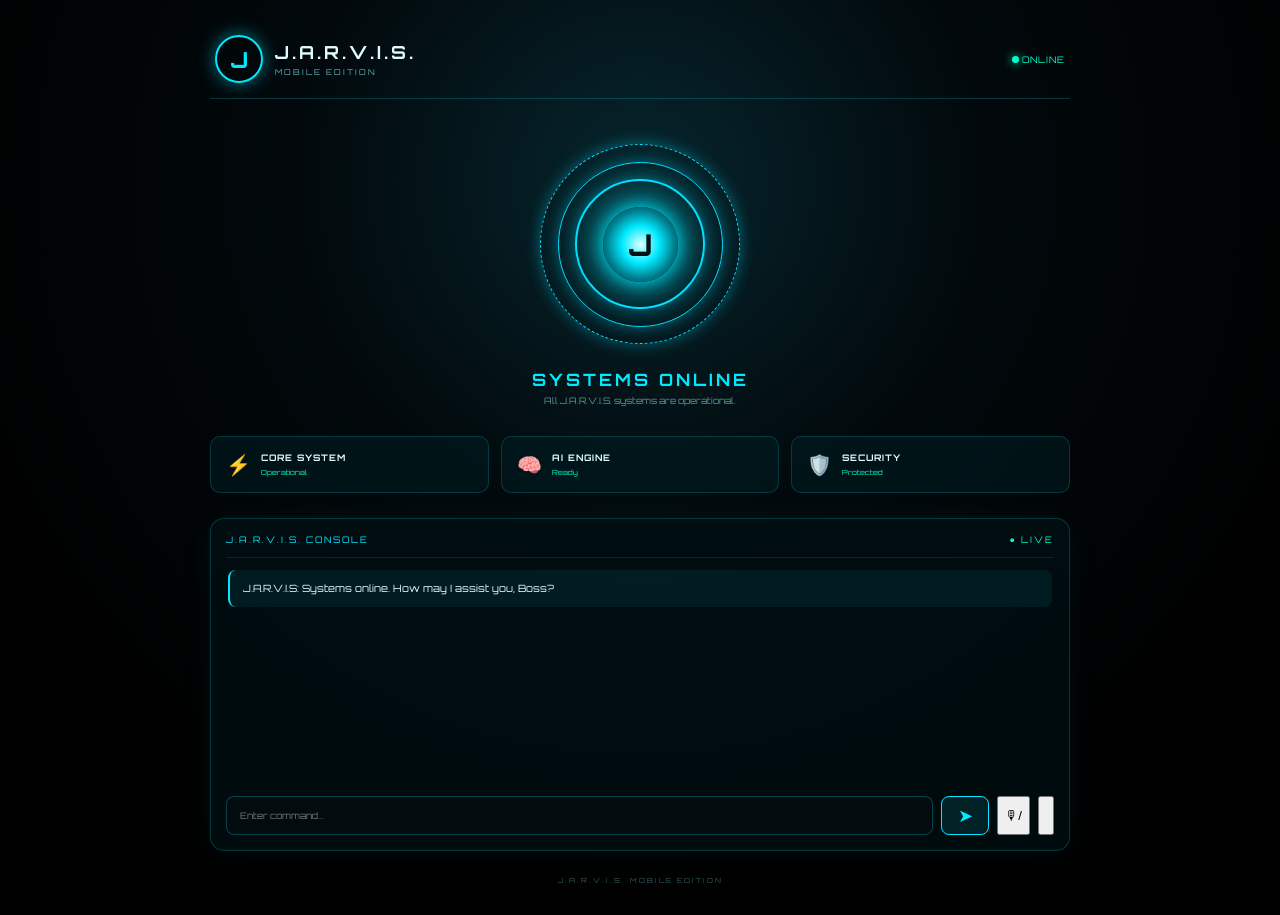
==== commit e13d562d: "Fix button closing tag for mic button" ====
--- a/frontend/index.html
+++ b/frontend/index.html
@@ -93,7 +93,7 @@
                     autocomplete="off"
                 >
 
-                <button id="send">➤</button> <button id="mic-btn">🎙</<button>
+                <button id="send">➤</button> <button id="mic-btn">🎙/<button>
             </div>
 
         </section>
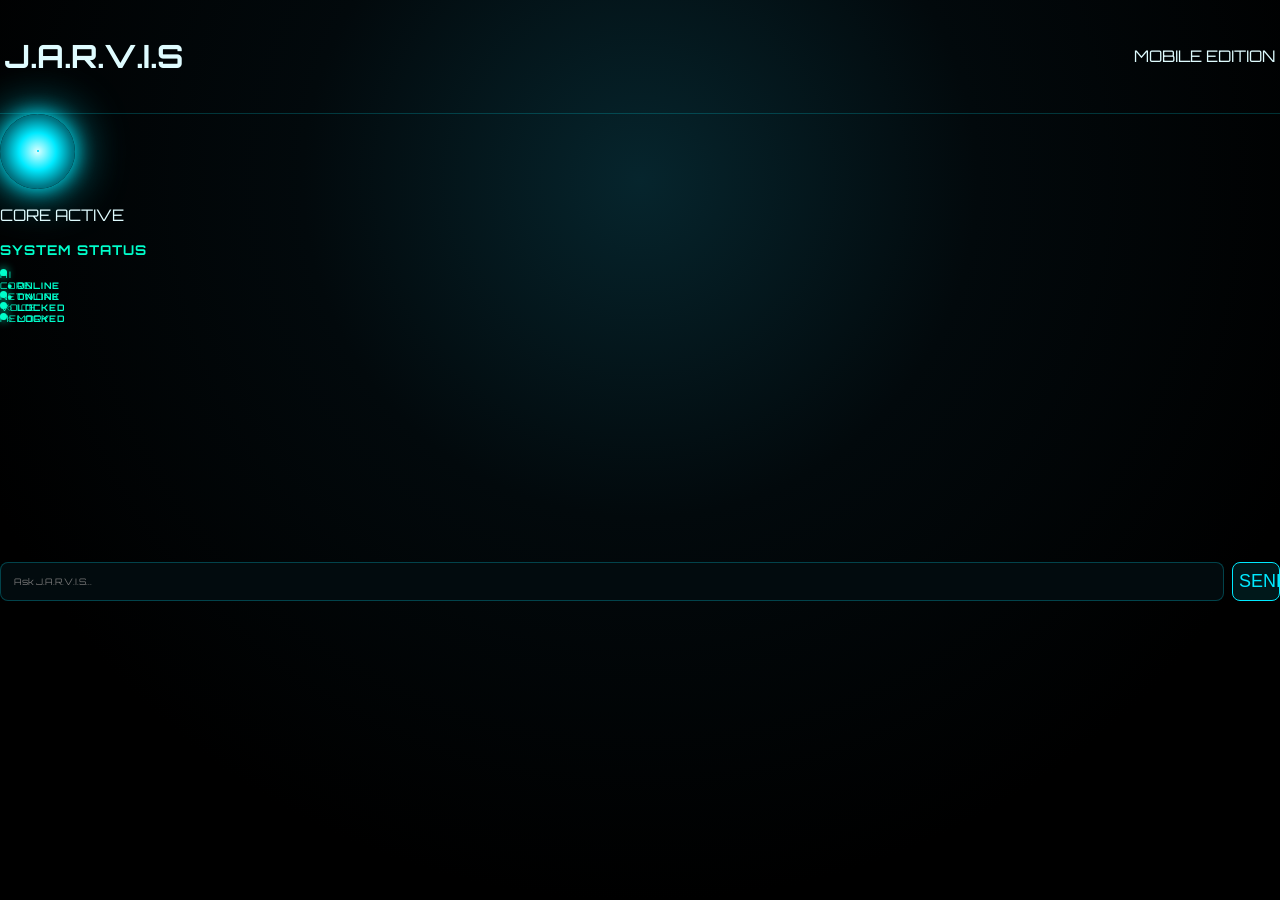
==== commit 64b7e1db: "Refactor index.html for J.A.R.V.I.S. Mobile Edition Updated the HTML structure and content for J.A.R" ====
--- a/frontend/index.html
+++ b/frontend/index.html
@@ -1,109 +1,31 @@
 <!DOCTYPE html>
-<html lang="en">
+<html>
 <head>
-    <meta charset="UTF-8">
-    <meta name="viewport" content="width=device-width, initial-scale=1.0">
-    <title>J.A.R.V.I.S. Mobile Edition</title>
-
-    <link rel="stylesheet" href="style.css">
+<meta charset="UTF-8">
+<meta name="viewport" content="width=device-width, initial-scale=1">
+<title>J.A.R.V.I.S</title>
+<link rel="stylesheet" href="style.css">
 </head>
-
 <body>
-
-    <div class="app">
-
-        <!-- Header -->
-        <header>
-            <div class="brand">
-                <div class="logo">J</div>
-                <div>
-                    <h1>J.A.R.V.I.S.</h1>
-                    <p>MOBILE EDITION</p>
-                </div>
-            </div>
-
-            <div class="status">
-                <span></span> ONLINE
-            </div>
-        </header>
-
-        <!-- Arc Reactor -->
-        <section class="reactor-section">
-            <div class="reactor">
-                <div class="ring ring-1"></div>
-                <div class="ring ring-2"></div>
-                <div class="ring ring-3"></div>
-                <div class="core">
-                    <span>J</span>
-                </div>
-            </div>
-
-            <h2>SYSTEMS ONLINE</h2>
-            <p>All J.A.R.V.I.S. systems are operational.</p>
-        </section>
-
-        <!-- System Cards -->
-        <section class="systems">
-
-            <div class="system-card">
-                <span>⚡</span>
-                <div>
-                    <strong>CORE SYSTEM</strong>
-                    <small>Operational</small>
-                </div>
-            </div>
-
-            <div class="system-card">
-                <span>🧠</span>
-                <div>
-                    <strong>AI ENGINE</strong>
-                    <small>Ready</small>
-                </div>
-            </div>
-
-            <div class="system-card">
-                <span>🛡️</span>
-                <div>
-                    <strong>SECURITY</strong>
-                    <small>Protected</small>
-                </div>
-            </div>
-
-        </section>
-
-        <!-- Chat -->
-        <section class="chat-section">
-
-            <div class="section-title">
-                <span>J.A.R.V.I.S. CONSOLE</span>
-                <span class="live">● LIVE</span>
-            </div>
-
-            <div id="chat">
-                <div class="msg ai">
-                    J.A.R.V.I.S: Systems online. How may I assist you, Boss?
-                </div>
-            </div>
-
-            <div class="input-area">
-                <input
-                    id="msg"
-                    type="text"
-                    placeholder="Enter command..."
-                    autocomplete="off"
-                >
-
-                <button id="send">➤</button> <button id="mic-btn">🎙/<button>
-            </div>
-
-        </section>
-
-        <footer>
-            J.A.R.V.I.S. MOBILE EDITION
-        </footer>
-
-    </div>
-
-    <script src="script.js"></script>
+ <header><h1>J.A.R.V.I.S</h1><p>MOBILE EDITION</p></header>
+ <div class="core">
+ <div class="ring r1"></div>
+ <div class="ring r2"></div>
+ <div class="center"></div>
+ </div>
+ <p class="core-text">CORE ACTIVE</p>
+ <div class="status">
+ <h2>SYSTEM STATUS</h2>
+ <div class="row"><span>AI CORE</span><b class="on">● ONLINE</b></div>
+ <div class="row"><span>NETWORK</span><b class="on">● ONLINE</b></div>
+ <div class="row"><span>VOICE</span><b class="off">○ LOCKED</b></div>
+ <div class="row"><span>MEMORY</span><b class="off">○ LOCKED</b></div>
+ </div>
+ <div class="chat" id="chat"></div>
+ <div class="input-area">
+ <input id="msg" placeholder="Ask J.A.R.V.I.S...">
+ <button id="send">SEND</button>
+ </div>
+ <script src="script.js"></script>
 </body>
 </html>
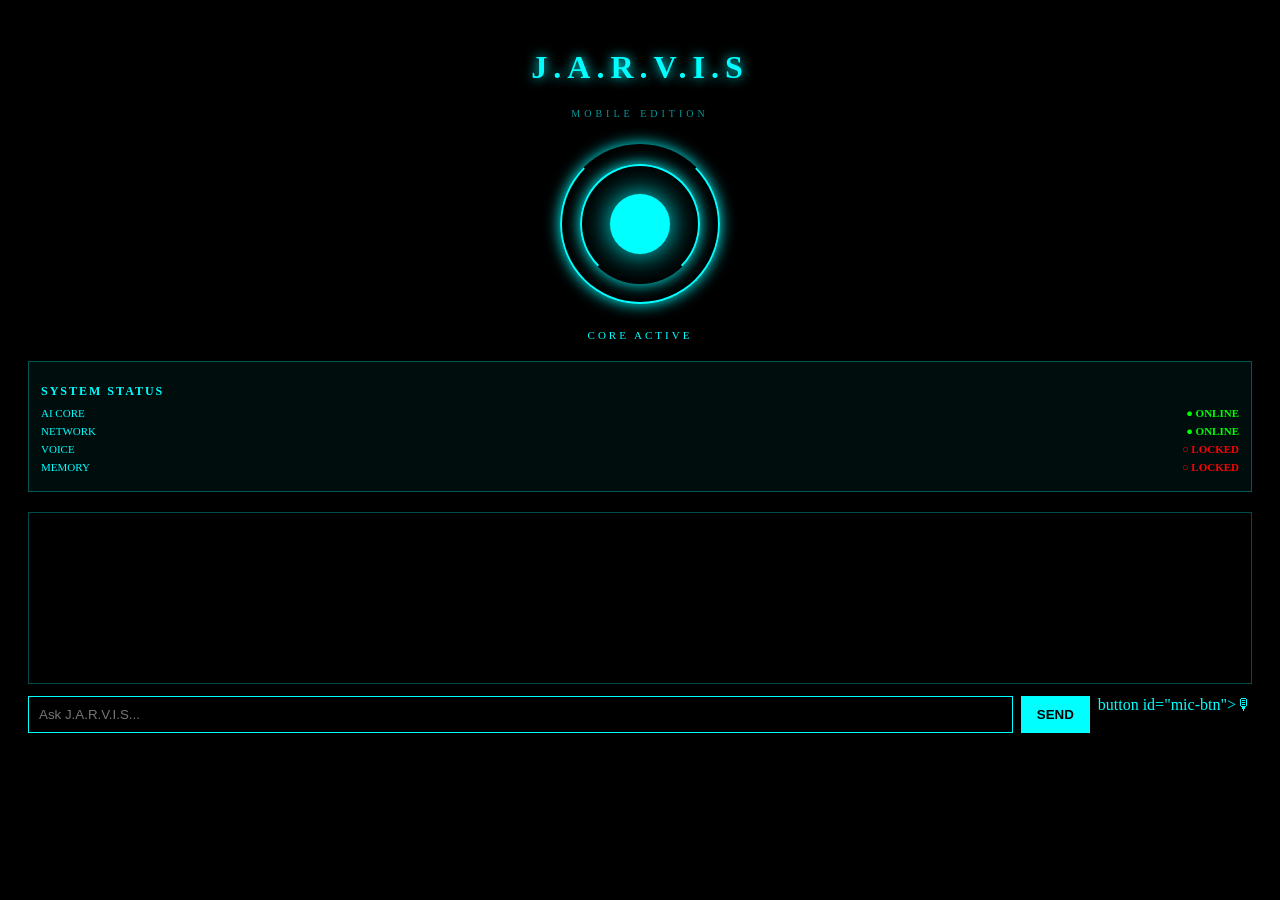
==== commit c4fca4c9: "Add microphone button to input area in HTML" ====
--- a/frontend/index.html
+++ b/frontend/index.html
@@ -24,7 +24,7 @@
  <div class="chat" id="chat"></div>
  <div class="input-area">
  <input id="msg" placeholder="Ask J.A.R.V.I.S...">
- <button id="send">SEND</button>
+ <button id="send">SEND</button>button id="mic-btn">🎙</button>
  </div>
  <script src="script.js"></script>
 </body>
--- a/frontend/style.css
+++ b/frontend/style.css
@@ -1,369 +1,26 @@
-@import url('https://fonts.googleapis.com/css2?family=Orbitron:wght@400;500;600;700;800&display=swap');
-
-* {
-    box-sizing: border-box;
-}
-
-body {
-    margin: 0;
-    min-height: 100vh;
-    background:
-        radial-gradient(circle at 50% 20%, #06252d 0%, #02090c 35%, #000 75%);
-    color: #dffcff;
-    font-family: 'Orbitron', sans-serif;
-}
-
-.app {
-    width: 100%;
-    max-width: 900px;
-    min-height: 100vh;
-    margin: auto;
-    padding: 20px;
-}
-
-/* HEADER */
-
-header {
-    display: flex;
-    justify-content: space-between;
-    align-items: center;
-    padding: 15px 5px;
-    border-bottom: 1px solid rgba(0, 238, 255, 0.2);
-}
-
-.brand {
-    display: flex;
-    align-items: center;
-    gap: 12px;
-}
-
-.logo {
-    width: 48px;
-    height: 48px;
-    border: 2px solid #00eaff;
-    border-radius: 50%;
-    display: flex;
-    justify-content: center;
-    align-items: center;
-    color: #00eaff;
-    font-size: 22px;
-    font-weight: 800;
-    box-shadow: 0 0 18px rgba(0, 234, 255, 0.5);
-}
-
-.brand h1 {
-    margin: 0;
-    font-size: 18px;
-    letter-spacing: 3px;
-}
-
-.brand p {
-    margin: 4px 0 0;
-    font-size: 8px;
-    letter-spacing: 2px;
-    color: #65aeb7;
-}
-
-.status {
-    font-size: 9px;
-    color: #00ffcc;
-    letter-spacing: 1px;
-}
-
-.status span {
-    display: inline-block;
-    width: 7px;
-    height: 7px;
-    background: #00ffcc;
-    border-radius: 50%;
-    box-shadow: 0 0 10px #00ffcc;
-}
-
-/* REACTOR */
-
-.reactor-section {
-    text-align: center;
-    padding: 40px 0 30px;
-}
-
-.reactor {
-    width: 210px;
-    height: 210px;
-    margin: auto;
-    position: relative;
-    display: flex;
-    align-items: center;
-    justify-content: center;
-}
-
-.ring {
-    position: absolute;
-    border: 1px solid #00dfff;
-    border-radius: 50%;
-    box-shadow: 0 0 15px rgba(0, 225, 255, 0.4);
-}
-
-.ring-1 {
-    width: 200px;
-    height: 200px;
-    border-style: dashed;
-    animation: rotate 15s linear infinite;
-}
-
-.ring-2 {
-    width: 165px;
-    height: 165px;
-    animation: rotateReverse 10s linear infinite;
-}
-
-.ring-3 {
-    width: 130px;
-    height: 130px;
-    border-width: 2px;
-    animation: rotate 7s linear infinite;
-}
-
-.core {
-    width: 75px;
-    height: 75px;
-    border-radius: 50%;
-    background: radial-gradient(circle, #dfffff 0%, #00eaff 35%, #007b8a 65%, #00252b 100%);
-    box-shadow:
-        0 0 20px #00eaff,
-        0 0 50px rgba(0, 234, 255, 0.8);
-    display: flex;
-    justify-content: center;
-    align-items: center;
-    animation: pulse 2s infinite;
-}
-
-.core span {
-    color: #001114;
-    font-size: 30px;
-    font-weight: 800;
-}
-
-.reactor-section h2 {
-    margin: 20px 0 5px;
-    color: #00eaff;
-    font-size: 17px;
-    letter-spacing: 3px;
-}
-
-.reactor-section p {
-    margin: 0;
-    color: #60949b;
-    font-size: 9px;
-}
-
-/* SYSTEMS */
-
-.systems {
-    display: grid;
-    grid-template-columns: repeat(3, 1fr);
-    gap: 12px;
-    margin-bottom: 25px;
-}
-
-.system-card {
-    display: flex;
-    align-items: center;
-    gap: 10px;
-    padding: 15px;
-    background: rgba(0, 30, 36, 0.55);
-    border: 1px solid rgba(0, 234, 255, 0.18);
-    border-radius: 10px;
-}
-
-.system-card > span {
-    font-size: 20px;
-}
-
-.system-card strong {
-    display: block;
-    font-size: 9px;
-    letter-spacing: 1px;
-}
-
-.system-card small {
-    display: block;
-    margin-top: 5px;
-    color: #00ffcc;
-    font-size: 7px;
-}
-
-/* CHAT */
-
-.chat-section {
-    border: 1px solid rgba(0, 234, 255, 0.2);
-    border-radius: 14px;
-    padding: 15px;
-    background: rgba(0, 15, 19, 0.75);
-    box-shadow: 0 0 30px rgba(0, 234, 255, 0.05);
-}
-
-.section-title {
-    display: flex;
-    justify-content: space-between;
-    font-size: 9px;
-    letter-spacing: 2px;
-    color: #00eaff;
-    padding-bottom: 12px;
-    border-bottom: 1px solid rgba(0, 234, 255, 0.12);
-}
-
-.live {
-    color: #00ffcc;
-}
-
-#chat {
-    height: 230px;
-    overflow-y: auto;
-    padding: 12px 2px;
-}
-
-.msg {
-    padding: 11px 13px;
-    margin-bottom: 9px;
-    border-radius: 8px;
-    font-size: 10px;
-    line-height: 1.5;
-}
-
-.msg.ai {
-    background: rgba(0, 234, 255, 0.07);
-    border-left: 2px solid #00eaff;
-}
-
-.msg.user {
-    background: rgba(0, 255, 204, 0.06);
-    border-right: 2px solid #00ffcc;
-    text-align: right;
-}
-
-.input-area {
-    display: flex;
-    gap: 8px;
-    margin-top: 8px;
-}
-
-#msg {
-    flex: 1;
-    min-width: 0;
-    padding: 13px;
-    border-radius: 8px;
-    border: 1px solid rgba(0, 234, 255, 0.25);
-    background: #020b0e;
-    color: white;
-    outline: none;
-    font-family: 'Orbitron', sans-serif;
-    font-size: 9px;
-}
-
-#msg:focus {
-    border-color: #00eaff;
-    box-shadow: 0 0 12px rgba(0, 234, 255, 0.15);
-}
-
-#send {
-    width: 48px;
-    border: 1px solid #00eaff;
-    border-radius: 8px;
-    background: rgba(0, 234, 255, 0.1);
-    color: #00eaff;
-    font-size: 18px;
-    cursor: pointer;
-}
-
-#send:hover {
-    background: #00eaff;
-    color: #001114;
-}
-
-/* FOOTER */
-
-footer {
-    text-align: center;
-    padding: 25px 0 10px;
-    color: #315b60;
-    font-size: 7px;
-    letter-spacing: 2px;
-}
-
-/* ANIMATIONS */
-
-@keyframes rotate {
-    from {
-        transform: rotate(0deg);
-    }
-
-    to {
-        transform: rotate(360deg);
-    }
-}
-
-@keyframes rotateReverse {
-    from {
-        transform: rotate(360deg);
-    }
-
-    to {
-        transform: rotate(0deg);
-    }
-}
-
-@keyframes pulse {
-    0%, 100% {
-        transform: scale(1);
-    }
-
-    50% {
-        transform: scale(1.08);
-    }
-}
-
-/* MOBILE */
-
-@media (max-width: 600px) {
-
-    .app {
-        padding: 12px;
-    }
-
-    .systems {
-        grid-template-columns: 1fr;
-    }
-
-    .system-card {
-        padding: 12px;
-    }
-
-    .reactor {
-        width: 180px;
-        height: 180px;
-    }
-
-    .ring-1 {
-        width: 170px;
-        height: 170px;
-    }
-
-    .ring-2 {
-        width: 140px;
-        height: 140px;
-    }
-
-    .ring-3 {
-        width: 110px;
-        height: 110px;
-    }
-
-    .core {
-        width: 65px;
-        height: 65px;
-    }
-
-    #chat {
-        height: 200px;
-    }
-}
+family=Orbitron:wght@400;700&display=swap');
+*{margin:0;padding:0;box-sizing:border-box;font-family:'Orbitron'}
+body{background:#000;color:#0ff;padding:20px}
+header{text-align:center}
+header h1{letter-spacing:6px;text-shadow:0 0 12px #0ff}
+header p{font-size:10px;letter-spacing:4px;opacity:.6}
+.core{position:relative;width:160px;height:160px;margin:25px auto}
+.ring{position:absolute;border:2px solid #0ff;border-radius:50%;box-shadow:0 0 15px #0ff}
+.r1{inset:0;border-top-color:transparent;animation:spin 3s linear infinite}
+.r2{inset:20px;border-bottom-color:transparent;animation:spin 2s linear infinite reverse}
+.center{position:absolute;inset:50px;background:#0ff;border-radius:50%;box-shadow:0 0 
+30px #0ff;animation:pulse 1.5s infinite}
+@keyframes spin{to{transform:rotate(360deg)}}
+@keyframes pulse{50%{opacity:.4}}
+.core-text{text-align:center;font-size:11px;letter-spacing:3px}
+.status{border:1px solid rgba(0,255,255,.3);background:rgba(0,255,255,.05);padding:
+12px;margin:20px 0}
+.status h2{font-size:12px;letter-spacing:2px;margin-bottom:8px}
+.row{display:flex;justify-content:space-between;font-size:11px;margin:6px 0}
+.on{color:#0f0}.off{color:#f00}
+.chat{border:1px solid rgba(0,255,255,.3);height:150px;overflow-y:auto;padding:10px;font￾size:12px}
+.msg{margin:6px 0;padding:6px;border-left:2px solid #0ff;background:rgba(0,255,255,.08)}
+.msg.user{border-left-color:#fff}
+.input-area{display:flex;gap:8px;margin-top:12px}
+input{flex:1;background:#000;border:1px solid #0ff;color:#0ff;padding:10px}
+button{background:#0ff;color:#000;border:none;padding:10px 16px;font-weight:bold}
